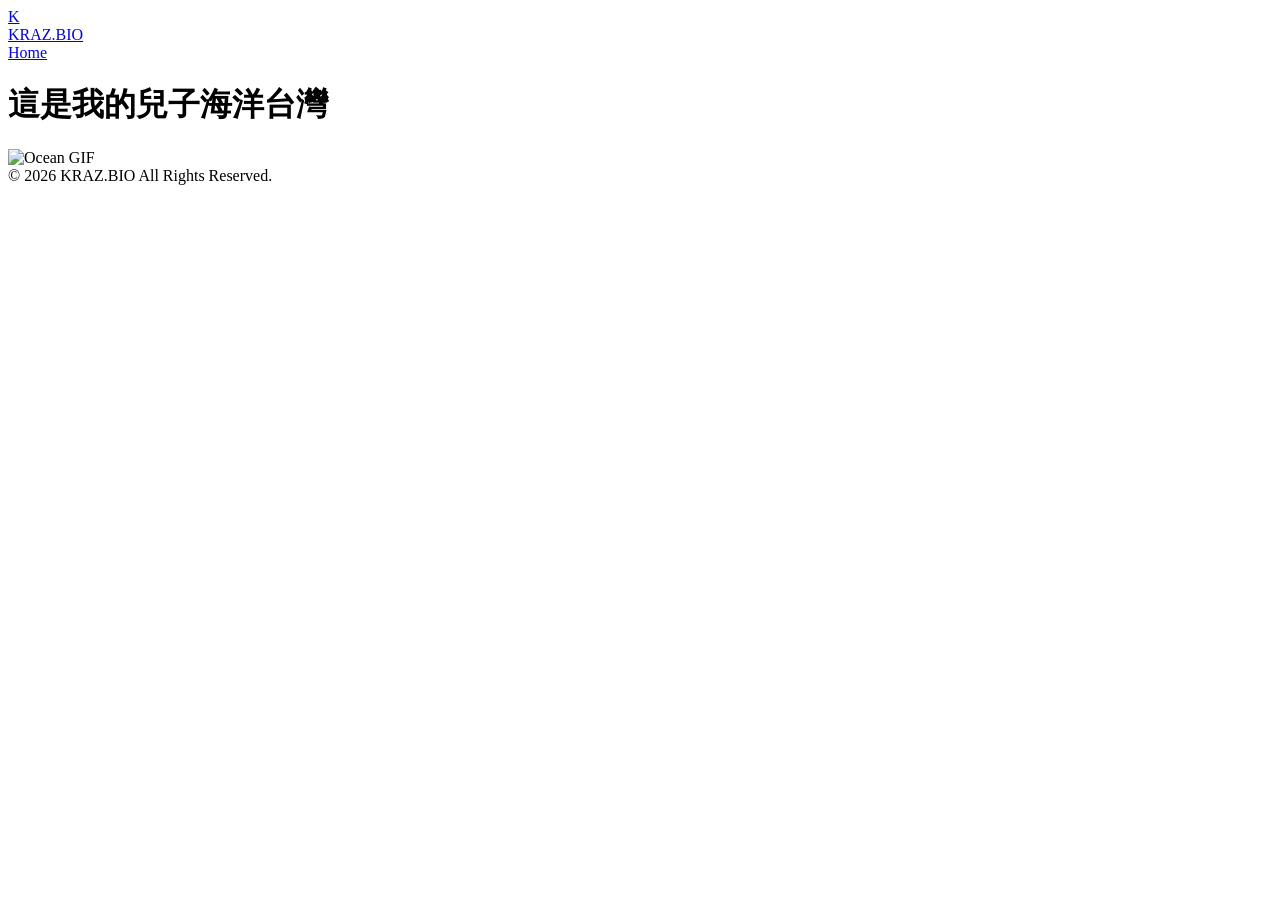
==== ocean/index.html @ 3f3a1ba0 "Create index.html" ====
<!DOCTYPE html>
<html lang="zh-TW" class="scroll-smooth">
<head>
    <meta charset="UTF-8">
    <meta name="viewport" content="width=device-width, initial-scale=1.0, maximum-scale=5.0">
    <title>OCEAN - kraz.bio</title>
    <meta name="theme-color" content="#030406">
    <script src="https://cdn.tailwindcss.com"></script>
    <link href="https://fonts.googleapis.com/css2?family=JetBrains+Mono:wght@400;700;800;900&family=Inter:wght@400;700;900&display=swap" rel="stylesheet">
    <link rel="stylesheet" href="style.css">
</head>
<body class="selection:bg-blue-500/30">

    <div id="cursor-dot"></div>
    <div id="cursor-outline"></div>
    <div id="cursor-glow"></div>

    <div class="bg-grid"></div>
    <div class="bg-glow"></div>

    <div class="fixed top-0 left-0 right-0 z-50 pt-4 sm:pt-6 px-4 sm:px-6">
        <nav id="navbar" class="max-w-6xl mx-auto flex justify-between items-center py-3 sm:py-4 reveal relative z-10">
            <a href="/" class="flex items-center gap-3 sm:gap-4">
                <div class="logo-container">
                    <div class="atomic-orbit"></div>
                    <div class="font-black text-lg sm:text-xl z-10">K</div>
                </div>
                <span class="font-black tracking-widest text-xs sm:text-sm text-white mono">KRAZ.BIO</span>
            </a>

            <div class="flex gap-4 sm:gap-8 text-[11px] sm:text-[10px] font-bold text-gray-400 sm:text-gray-500 uppercase tracking-widest">
                <a href="/" class="py-2 px-1 hover:text-blue-500 transition-colors duration-200">Home</a>
            </div>
        </nav>
    </div>

    <div class="max-w-4xl mx-auto min-h-screen flex flex-col justify-between pt-28 pb-12 px-4 sm:px-6 relative z-10">
        
        <div class="my-auto flex flex-col items-center justify-center reveal text-center">
            <h1 class="text-2xl sm:text-4xl font-bold text-white mb-6 tracking-wide">
                這是我的兒子海洋台灣
            </h1>

            <div class="bento-card !p-3 sm:!p-4 overflow-hidden border-blue-500/20 shadow-2xl bg-[#08090d] max-w-full">
                <img src="https://cdn.discordapp.com/attachments/1331265060089106482/1366100445327528048/togif-31.gif?ex=6a8b2aaf&is=6a89d92f&hm=be4018aeba1f2bc07862f9d3262257c064b342619f2b35a92da004e1b25b367d&" alt="Ocean GIF" class="rounded-xl w-full max-h-[65vh] object-contain block">
            </div>
        </div>

        <footer class="py-6 text-center text-gray-700 text-[10px] mono uppercase tracking-widest">
            &copy; 2026 KRAZ.BIO All Rights Reserved.
        </footer>
    </div>

    <script src="script.js"></script>
</body>
</html>
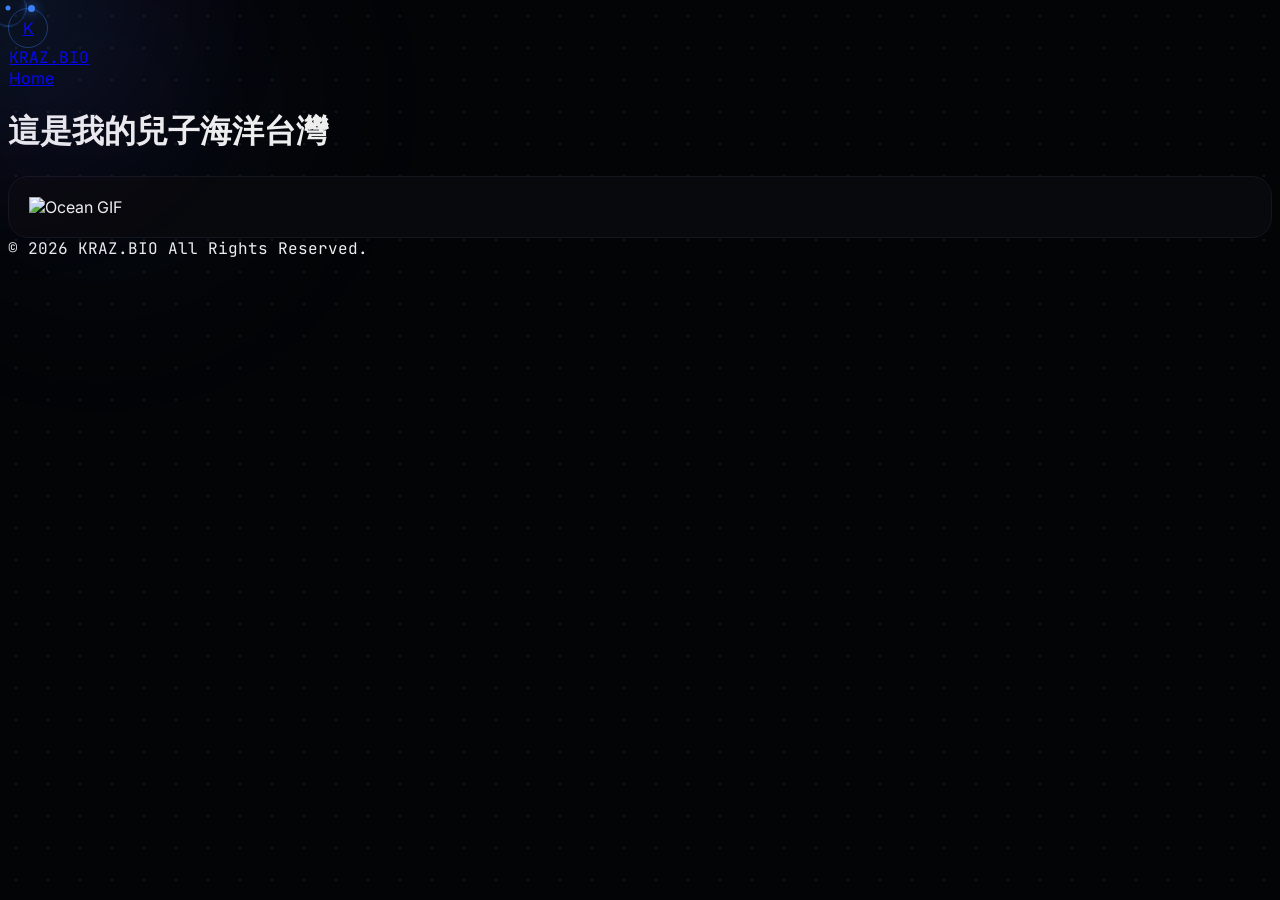
==== commit dcb2205b: "Update index.html" ====
--- a/ocean/index.html
+++ b/ocean/index.html
@@ -42,7 +42,7 @@
             </h1>
 
             <div class="bento-card !p-3 sm:!p-4 overflow-hidden border-blue-500/20 shadow-2xl bg-[#08090d] max-w-full">
-                <img src="https://cdn.discordapp.com/attachments/1331265060089106482/1366100445327528048/togif-31.gif?ex=6a8b2aaf&is=6a89d92f&hm=be4018aeba1f2bc07862f9d3262257c064b342619f2b35a92da004e1b25b367d&" alt="Ocean GIF" class="rounded-xl w-full max-h-[65vh] object-contain block">
+                <img src="https://i.ibb.co/gZkCVdJK/togif-31.gif" alt="Ocean GIF" class="rounded-xl w-full max-h-[65vh] object-contain block">
             </div>
         </div>
 
--- a/ocean/style.css
+++ b/ocean/style.css
@@ -0,0 +1,180 @@
+:root {
+    --bg: #030406;
+    --card: #08090d;
+    --border: #14161f;
+    --accent: #3b82f6;
+}
+
+html {
+    scroll-behavior: smooth;
+}
+
+* {
+    -webkit-tap-highlight-color: transparent;
+}
+
+body { 
+    background-color: var(--bg); 
+    color: #eee; 
+    font-family: 'Inter', sans-serif; 
+    overflow-x: hidden; 
+    position: relative;
+} 
+
+@media (pointer: fine) {
+    body {
+        cursor: none;
+    }
+}
+
+.mono { 
+    font-family: 'JetBrains Mono', monospace; 
+}
+
+::-webkit-scrollbar { 
+    display: none; 
+}
+
+#cursor-dot { 
+    width: 5px; 
+    height: 5px; 
+    background: var(--accent); 
+    position: fixed; 
+    pointer-events: none; 
+    z-index: 9999; 
+    border-radius: 50%; 
+    transform: translate(-50%, -50%); 
+}
+
+#cursor-outline { 
+    width: 35px; 
+    height: 35px; 
+    border: 1px solid rgba(59, 130, 246, 0.4); 
+    position: fixed; 
+    pointer-events: none; 
+    z-index: 9998; 
+    border-radius: 50%; 
+    transform: translate(-50%, -50%); 
+    transition: width 0.3s, height 0.3s; 
+    will-change: transform, left, top; 
+}
+
+#cursor-glow {
+    position: fixed;
+    width: 500px;
+    height: 500px;
+    background: radial-gradient(circle, rgba(59, 130, 246, 0.12) 0%, rgba(147, 51, 234, 0.04) 40%, transparent 70%);
+    border-radius: 50%;
+    pointer-events: none;
+    z-index: 1;
+    transform: translate(-50%, -50%);
+    transition: transform 0.15s ease-out;
+    filter: blur(40px);
+    will-change: left, top;
+}
+
+@media (pointer: coarse) {
+    #cursor-dot, #cursor-outline, #cursor-glow {
+        display: none !important;
+    }
+}
+
+.bg-grid {
+    position: fixed;
+    inset: 0;
+    background-image: radial-gradient(rgba(255, 255, 255, 0.07) 1px, transparent 1px);
+    background-size: 32px 32px;
+    pointer-events: none;
+    z-index: 0;
+}
+
+.bg-glow {
+    position: fixed;
+    top: -150px;
+    left: -150px;
+    width: 500px;
+    height: 500px;
+    background: radial-gradient(circle, rgba(59, 130, 246, 0.08) 0%, transparent 70%);
+    filter: blur(80px);
+    pointer-events: none;
+    z-index: 0;
+}
+
+.bento-card { 
+    background: var(--card); 
+    border: 1px solid var(--border); 
+    padding: 1.25rem; 
+    border-radius: 20px; 
+    transition: transform 0.2s ease, border-color 0.2s ease, background 0.2s ease;
+}
+
+@media (hover: hover) and (pointer: fine) {
+    .bento-card:hover { 
+        border-color: #262938; 
+        transform: translateY(-4px); 
+        background: #0b0c12; 
+    }
+}
+
+.reveal { 
+    opacity: 0; 
+    transform: translateY(30px); 
+    transition: all 0.8s cubic-bezier(0.2, 0, 0.2, 1); 
+}
+
+.reveal.active { 
+    opacity: 1; 
+    transform: translateY(0); 
+}
+
+.logo-container { 
+    position: relative; 
+    width: 38px; 
+    height: 38px; 
+    display: flex; 
+    align-items: center; 
+    justify-content: center; 
+}
+
+.atomic-orbit { 
+    position: absolute; 
+    width: 38px; 
+    height: 38px; 
+    border: 1.5px solid rgba(59, 130, 246, 0.4); 
+    border-radius: 50%; 
+    animation: spin 4s linear infinite; 
+}
+
+.atomic-orbit::after { 
+    content: ''; 
+    position: absolute; 
+    top: -4px; 
+    left: 50%; 
+    width: 7px; 
+    height: 7px; 
+    background: var(--accent); 
+    border-radius: 50%; 
+    box-shadow: 0 0 12px var(--accent); 
+}
+
+@keyframes spin { 
+    100% { 
+        transform: rotate(360deg); 
+    } 
+}
+
+nav {
+    transition: all 0.4s cubic-bezier(0.16, 1, 0.3, 1);
+    border: 1px solid transparent;
+}
+
+nav.scrolled {
+    border-color: rgba(255, 255, 255, 0.1);
+    background-color: rgba(3, 4, 6, 0.85);
+    backdrop-filter: blur(12px);
+    -webkit-backdrop-filter: blur(12px);
+    border-radius: 9999px;
+    box-shadow: 0 20px 25px -5px rgba(0, 0, 0, 0.8);
+    padding-left: 1.25rem;
+    padding-right: 1.25rem;
+}
